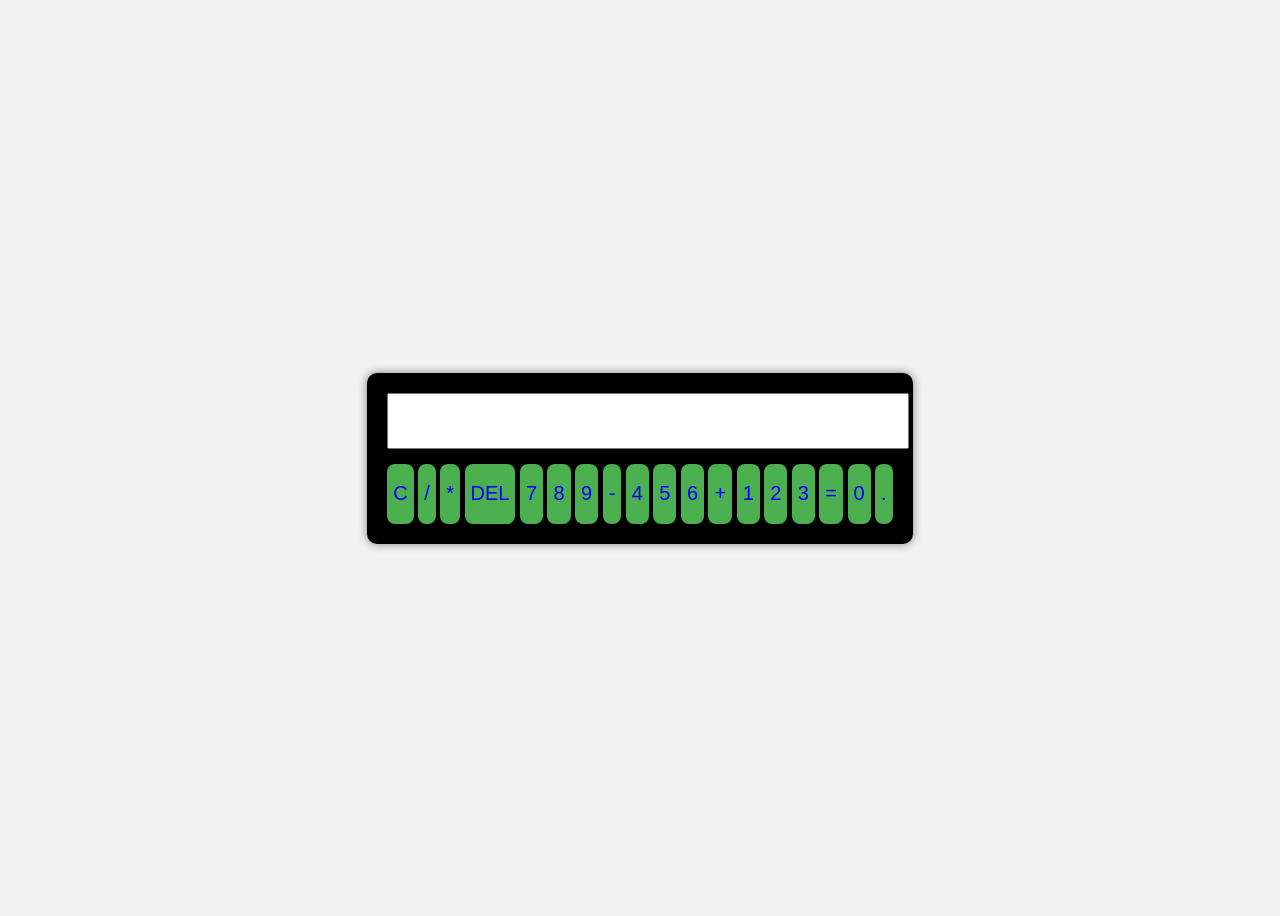
==== cal.html @ aab474b8 "first commit" ====
<!DOCTYPE html>
<html lang="en">
<head>
    <meta charset="UTF-8">
    <meta name="viewport" content="width=device-width, initial-scale=1.0">
    <title>Calculator</title>
    <link rel="stylesheet" href="cal.css">
</head>
<body>
    <div class="calculator">
        <input type="text" id="display" readonly>
        <div class="button">
            <button onclick="clearDisplay()">C</button>
             <button onclick="appendValue('/')">/</button>
            <button onclick="appendValue('*')">*</button>
            <button onclick="deleteLast()">DEL</button>

            <button onclick="appendValue('7')">7</button>
            <button onclick="appendValue('8')">8</button>
            <button onclick="appendValue('9')">9</button>
            <button onclick="appendValue('-')">-</button>

            <button onclick="appendValue('4')">4</button>
            <button onclick="appendValue('5')">5</button>
            <button onclick="appendValue('6')">6</button>
            <button onclick="appendValue('+')">+</button>

            <button onclick="appendValue('1')">1</button>
            <button onclick="appendValue('2')">2</button>
            <button onclick="appendValue('3')">3</button>
            <button onclick="calculate()">=</button>

            <button onclick="appendValue('0')" class="zero">0</button>
            <button onclick="appendValue('.')">.</button>

        </div>

    </div>
        </div>
    </div>
    <script src="cal.js"></script>
</body>
</html>
---- cal.css ----
body{
    display: flex;
    justify-content: center;
    align-items: center;
    height: 100vh;
    background-color: #f2f2f2;
    font-family: Arial, sans-serif;
}

.calculator{
    background: black;
    padding: 20px;
    border-radius: 10px;
    box-shadow: 0px 0px 10px gray;
}

#display{
    width: 100%;
    height: 50px;
    font-size: 24px;
    margin-bottom: 15px;
    text-align: right;
    padding-right: 10px;
}

.buttons{
    display: grid;
    grid-template-columns: repeat(4, 70px);
    gap: 10px;
}

button{
    height: 60px;
    font-size: 20px;
    border: none;
    background-color: #4CAF50;
    color: blue;
    border-radius: 8px;
    cursor: pointer;
}

button:hover{
    background-color: #45a049;
}

.zero{
    grid-column: span 2;
}
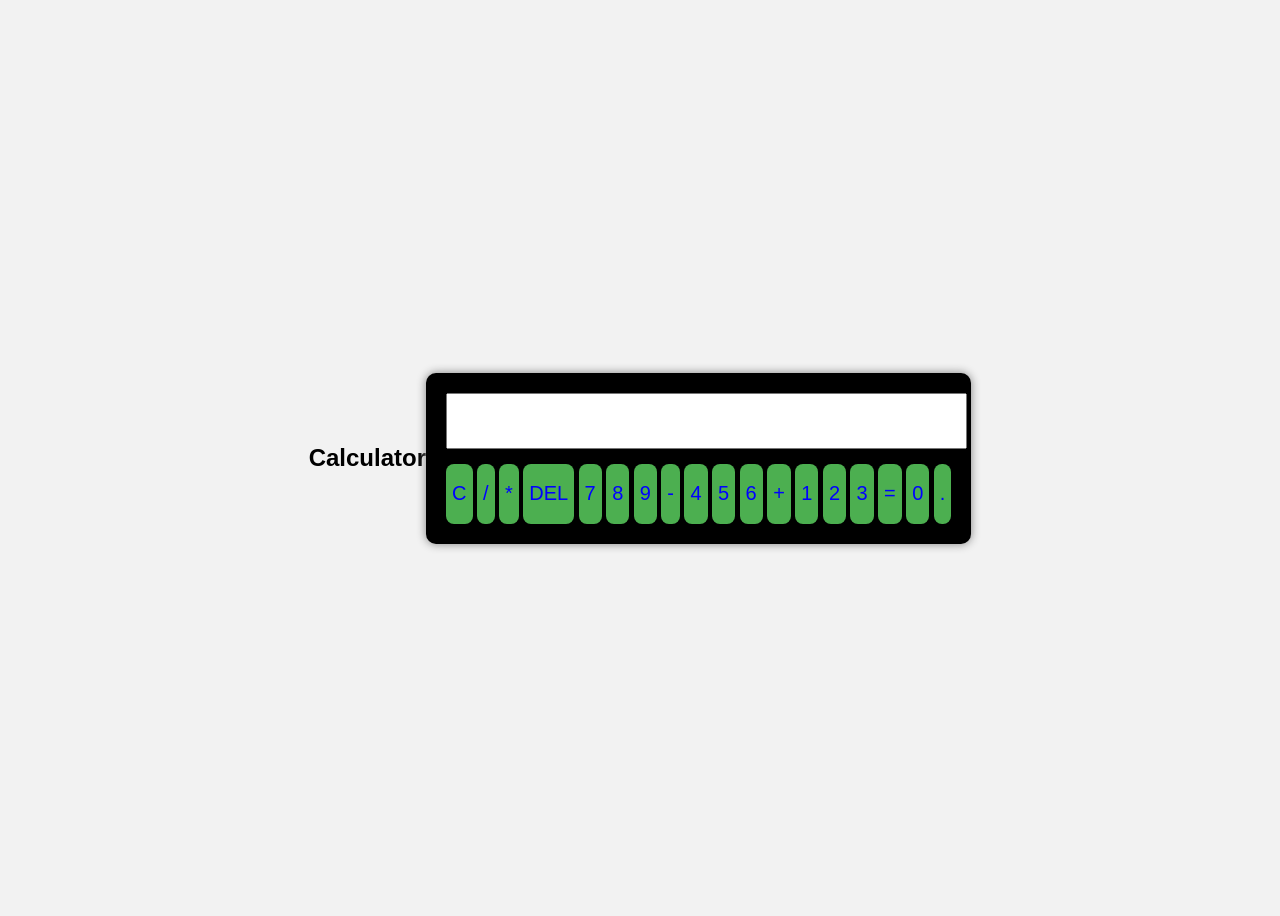
==== commit 6e049ec0: "update changes" ====
--- a/cal.html
+++ b/cal.html
@@ -7,6 +7,7 @@
     <link rel="stylesheet" href="cal.css">
 </head>
 <body>
+    <h2>Calculator</h2>
     <div class="calculator">
         <input type="text" id="display" readonly>
         <div class="button">
@@ -38,6 +39,7 @@
     </div>
         </div>
     </div>
+    
     <script src="cal.js"></script>
 </body>
 </html>
